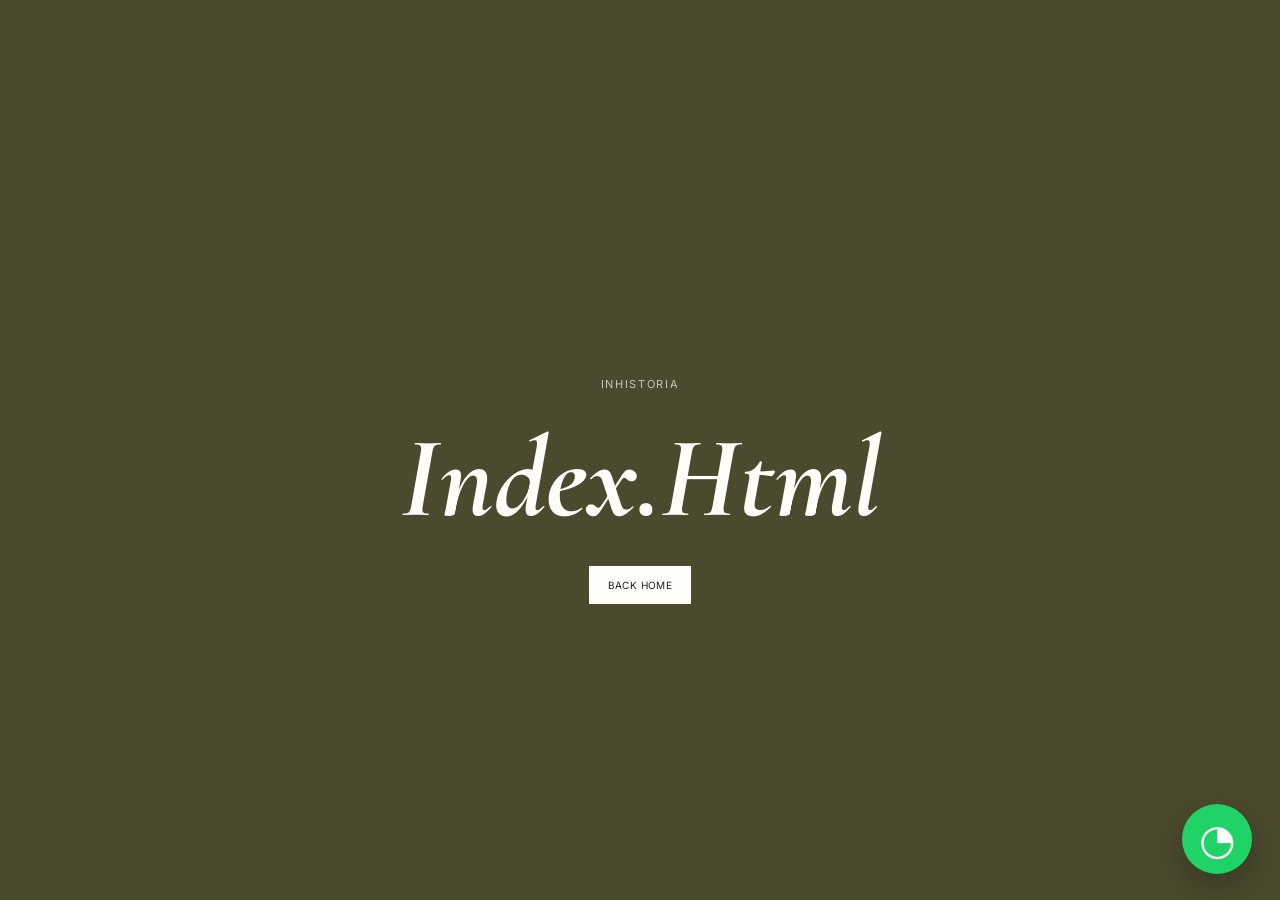
==== index.html @ ece2fdd1 "Add files via upload" ====
<!doctype html>
<html lang="en">
<head>
<meta charset="utf-8"><meta name="viewport" content="width=device-width,initial-scale=1">
<meta name="theme-color" content="#4b4a2e"><title>InHistoria — Home</title>
<link rel="preconnect" href="https://fonts.googleapis.com"><link rel="preconnect" href="https://fonts.gstatic.com" crossorigin>
<link href="https://fonts.googleapis.com/css2?family=Cormorant+Garamond:ital,wght@0,400;0,500;1,500;1,600&family=Inter:wght@400;500;600&display=swap" rel="stylesheet">
<link rel="stylesheet" href="style.css">
</head>
<body>
<header class="site-nav" id="siteNav">
  <button class="brand-button" data-route="/" aria-label="Back to home"><img src="assets/logo.png" alt="InHistoria"></button>
  <nav aria-label="Primary navigation">
    <button data-route="/">Home</button><button data-route="/through-our-lens">Through Our Lens</button><button data-route="/portfolio">Portfolio</button><button data-route="/package">Package</button><button data-route="/contact">Contact</button><button data-route="/booking">Booking</button>
  </nav>
</header>
<div class="nav-trigger" id="navTrigger"></div>
<main id="app"></main>
<a class="floating-wa" id="floatingWa" href="https://wa.me/6289500000000" target="_blank" rel="noreferrer" aria-label="Chat on WhatsApp"><span>◔</span></a>
<script src="app.js"></script>
</body></html>
---- style.css ----
:root{--olive:#4b4a2e;--cream:#f3f0e6;--white:#fffdf7}*{box-sizing:border-box}html{scroll-behavior:smooth}body{margin:0;background:var(--olive);color:var(--white);font-family:Inter,Arial,sans-serif}button,a{font:inherit;-webkit-tap-highlight-color:transparent}.site-nav{position:fixed;z-index:50;top:0;left:0;width:100%;min-height:72px;padding:12px 5.5vw;display:flex;align-items:center;justify-content:space-between;background:rgba(75,74,46,.64);backdrop-filter:blur(14px);border-bottom:1px solid rgba(255,255,255,.14);border-radius:0 0 18px 18px;transform:translateY(-110%);opacity:0;transition:transform .48s cubic-bezier(.2,.8,.2,1),opacity .35s ease}.site-nav.is-visible{transform:translateY(0);opacity:1}.nav-trigger{position:fixed;z-index:49;top:0;left:0;width:100%;height:30px}.brand-button,.footer-brand{background:none;border:0;cursor:pointer;padding:0}.brand-button img{width:128px;display:block;mix-blend-mode:screen}.site-nav nav{display:flex;gap:clamp(16px,2.2vw,34px);align-items:center}.site-nav nav button,.footer-navigation button{border:0;background:none;padding:8px 0;cursor:pointer;font-size:13px;color:rgba(255,255,255,.9);position:relative}.site-nav nav button:after{content:'';position:absolute;left:0;right:0;bottom:1px;height:1px;background:#fff;transform:scaleX(0);transform-origin:right;transition:transform .3s ease}.site-nav nav button:hover:after,.site-nav nav button.active:after{transform:scaleX(1);transform-origin:left}.hero{position:relative;height:100vh;min-height:680px;max-height:900px;overflow:hidden;background:#333}.hero-grid{position:absolute;inset:0;display:grid;grid-template-columns:repeat(3,1fr)}.hero-panel{position:relative;overflow:hidden}.hero-panel img{width:100%;height:100%;object-fit:cover;display:block;animation:heroCrossfade 1.25s ease both}.hero-panel:nth-child(1) img{object-position:center}.hero-panel:nth-child(2) img{object-position:center}.hero-panel:nth-child(3) img{object-position:center}@keyframes heroCrossfade{from{opacity:0;transform:scale(1.025)}to{opacity:1;transform:scale(1)}}.hero-overlay{position:absolute;inset:0;background:linear-gradient(90deg,rgba(0,0,0,.15),rgba(0,0,0,.28),rgba(0,0,0,.12)),linear-gradient(0deg,rgba(0,0,0,.26),transparent 45%)}.hero-copy{position:absolute;inset:0;display:flex;align-items:center;justify-content:center;flex-direction:column;text-align:center;padding:100px 20px 40px}.eyebrow{font-size:10px;letter-spacing:.08em;font-weight:600;margin-bottom:12px}.hero-copy h1{font-family:'Cormorant Garamond',Georgia,serif;font-style:italic;font-weight:500;font-size:clamp(56px,6.1vw,90px);line-height:.9;margin:0 0 18px}.hero-copy p{margin:0;font-size:clamp(13px,1.3vw,18px);line-height:1.45;color:rgba(255,255,255,.92)}.hero-actions{display:flex;gap:18px;margin-top:28px}.button{cursor:pointer;border:1px solid rgba(255,255,255,.75);padding:12px 18px;font-size:10px;letter-spacing:.04em;text-transform:uppercase;transition:transform .25s ease,background .25s ease,color .25s ease}.button:hover{transform:translateY(-3px)}.button-light{background:var(--white);color:#222}.button-outline{background:rgba(0,0,0,.15);color:#fff}.button-outline:hover{background:#fff;color:#222}.quote-strip{min-height:150px;display:grid;place-items:center;padding:45px 20px;background:var(--olive)}.quote-strip p{margin:0;font-family:'Cormorant Garamond',Georgia,serif;font-style:italic;font-size:19px}.portfolio-preview{position:relative;background:var(--olive);padding-bottom:86px}.portfolio-track{display:grid;grid-template-columns:repeat(4,1fr);width:100%;overflow:hidden}.portfolio-card{position:relative;aspect-ratio:.75;overflow:hidden;min-width:0}.portfolio-card img{width:100%;height:100%;object-fit:cover;display:block;transition:transform .75s cubic-bezier(.2,.7,.2,1)}.portfolio-card:hover img{transform:scale(1.045)}.card-gradient{position:absolute;inset:25% 0 0;background:linear-gradient(0deg,rgba(0,0,0,.78),transparent);opacity:0;transition:opacity .35s ease}.card-copy{position:absolute;left:34px;bottom:28px;display:flex;flex-direction:column;gap:3px;opacity:0;transform:translateY(12px);transition:opacity .35s ease,transform .35s ease;font-size:12px}.card-copy strong{font-weight:500}.card-copy span{font-size:11px}.portfolio-card:hover .card-gradient,.portfolio-card:hover .card-copy{opacity:1}.portfolio-card:hover .card-copy{transform:translateY(0)}.slider-arrow{position:absolute;top:42%;z-index:3;width:44px;height:44px;border:0;background:rgba(0,0,0,.08);cursor:pointer;display:grid;place-items:center;color:white;font-size:26px;transition:background .25s ease,transform .25s ease}.slider-arrow:hover{background:rgba(0,0,0,.32);transform:scale(1.08)}.slider-arrow.left{left:18px}.slider-arrow.right{right:18px}.all-work{position:absolute;left:5.6%;bottom:25px;border:0;background:none;cursor:pointer;display:inline-flex;gap:12px;align-items:center;color:#fff;font-size:12px;text-transform:uppercase;letter-spacing:.05em}.closing-image{height:min(72vw,770px);min-height:520px;position:relative;overflow:hidden;background:#222}.crossfade-image{width:100%;height:100%;object-fit:cover;display:block;animation:crossfade .9s ease both}@keyframes crossfade{from{opacity:0}to{opacity:1}}.site-footer{background:var(--olive)}.footer-main{min-height:255px;padding:70px 5.7% 45px;display:grid;grid-template-columns:1.3fr 1fr .8fr;gap:40px;align-items:center}.footer-brand img{width:180px;display:block;mix-blend-mode:screen}.socials{display:flex;justify-content:center;gap:10px}.socials a{width:30px;height:30px;display:grid;place-items:center;color:#fff;text-decoration:none;font-size:19px;transition:transform .25s ease,opacity .25s ease}.socials a:hover{transform:translateY(-3px);opacity:.72}.footer-navigation h3{margin:0 0 12px;font-size:13px}.footer-navigation>div{display:flex;flex-direction:column;align-items:flex-start;gap:3px}.footer-navigation button{padding:0;font-size:12px}.copyright{background:var(--cream);color:#6c6656;padding:10px 5.7%;font-size:10px;border-radius:16px 16px 0 0}.floating-wa{position:fixed;z-index:60;right:28px;bottom:26px;width:70px;height:70px;border-radius:50%;background:#20d366;display:grid;place-items:center;color:white;text-decoration:none;font-size:42px;line-height:1;box-shadow:0 12px 35px rgba(0,0,0,.25);transition:opacity .35s ease,transform .3s ease}.floating-wa:hover{transform:scale(1.08)}.floating-wa.is-scrolling{opacity:.55}.placeholder{min-height:100vh;padding:160px 7vw 80px;display:grid;place-items:center;align-content:center;gap:18px;text-align:center;background:var(--olive)}.placeholder p{margin:0;opacity:.7;text-transform:uppercase;letter-spacing:.15em;font-size:11px}.placeholder h1{margin:0;font-family:'Cormorant Garamond',serif;font-style:italic;text-transform:capitalize;font-size:clamp(60px,9vw,120px)}@media(max-width:800px){.site-nav{padding:12px 18px;min-height:auto;flex-direction:column;gap:10px;align-items:stretch}.brand-button{align-self:center}.site-nav nav{justify-content:center;gap:12px;flex-wrap:wrap}.site-nav nav button{font-size:10px}.hero{height:78vh;min-height:650px}.hero-grid{grid-template-columns:repeat(3,100%);width:300%}.hero-copy{padding-top:130px}.hero-copy h1{font-size:58px}.hero-copy p br{display:none}.quote-strip{min-height:120px}.portfolio-track{grid-template-columns:repeat(4,76vw);overflow:visible}.portfolio-preview{overflow:hidden}.portfolio-card{aspect-ratio:.72}.slider-arrow{top:40%}.all-work{left:22px}.closing-image{height:72vh;min-height:480px}.footer-main{grid-template-columns:1fr;justify-items:center;text-align:center;padding-top:50px}.footer-navigation>div{align-items:center}.floating-wa{width:60px;height:60px;right:18px;bottom:18px;font-size:35px}}@media(prefers-reduced-motion:reduce){*,*:before,*:after{scroll-behavior:auto!important;animation-duration:.01ms!important;transition-duration:.01ms!important}}
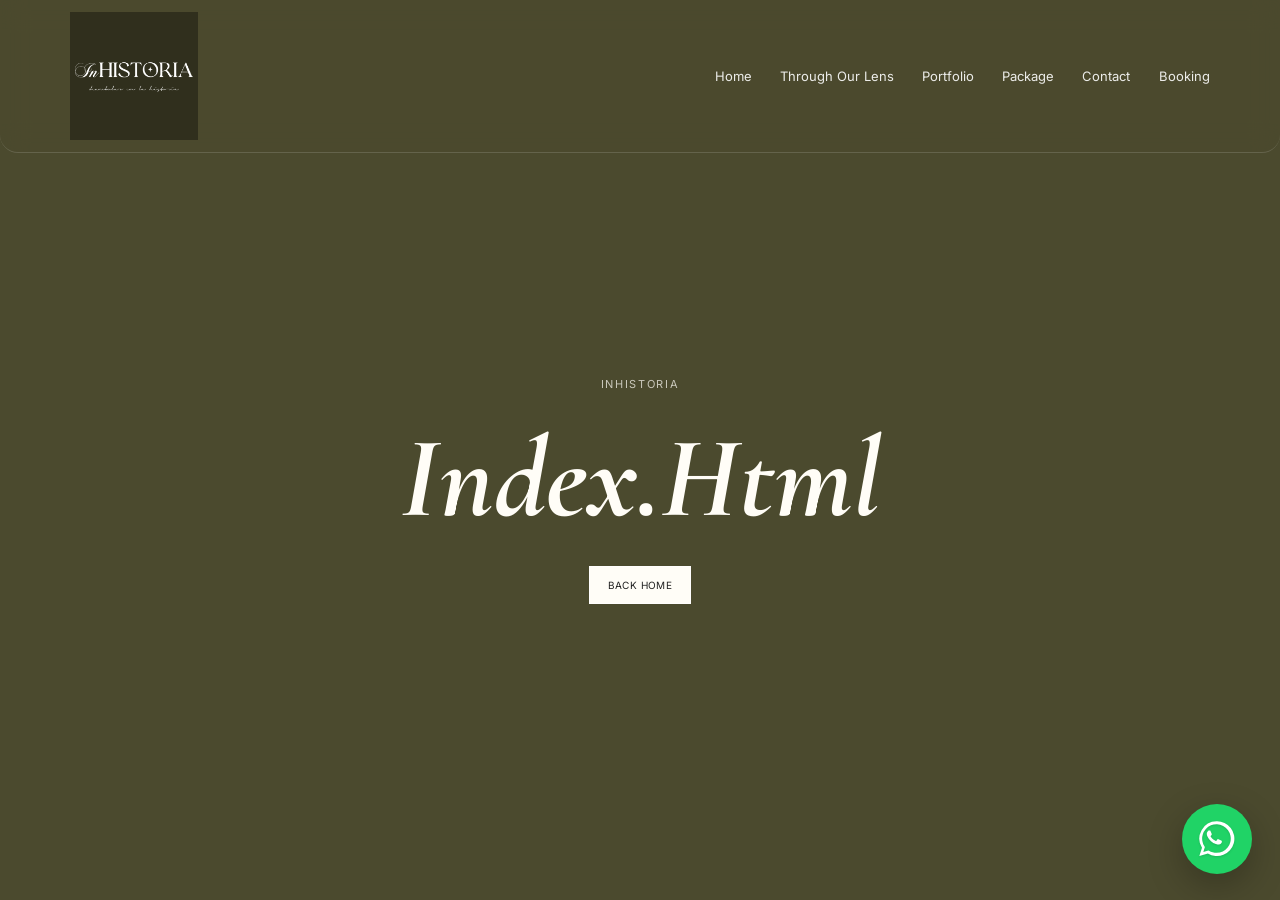
==== commit 79cf2e06: "Add files via upload" ====
--- a/index.html
+++ b/index.html
@@ -16,6 +16,6 @@
 </header>
 <div class="nav-trigger" id="navTrigger"></div>
 <main id="app"></main>
-<a class="floating-wa" id="floatingWa" href="https://wa.me/6289500000000" target="_blank" rel="noreferrer" aria-label="Chat on WhatsApp"><span>◔</span></a>
+<a class="floating-wa" id="floatingWa" href="https://wa.me/6289500000000" target="_blank" rel="noreferrer" aria-label="Chat on WhatsApp"><svg viewBox="0 0 32 32" aria-hidden="true"><path fill="currentColor" d="M19.11 17.23c-.27-.14-1.6-.79-1.85-.88-.25-.09-.43-.14-.61.14-.18.27-.7.88-.86 1.06-.16.18-.32.2-.59.07-.27-.14-1.13-.42-2.15-1.33-.79-.7-1.33-1.57-1.49-1.84-.16-.27-.02-.42.12-.56.12-.12.27-.32.41-.48.14-.16.18-.27.27-.45.09-.18.05-.34-.02-.48-.07-.14-.61-1.47-.84-2.01-.22-.53-.45-.46-.61-.47h-.52c-.18 0-.48.07-.73.34-.25.27-.95.93-.95 2.26s.98 2.62 1.11 2.8c.14.18 1.93 2.95 4.68 4.14.65.28 1.16.45 1.56.58.66.21 1.27.18 1.75.11.53-.08 1.6-.65 1.83-1.28.23-.63.23-1.17.16-1.28-.07-.11-.25-.18-.52-.32Z"/><path fill="currentColor" d="M16 3.2A12.77 12.77 0 0 0 5.16 22.7L3.2 28.8l6.3-1.92A12.8 12.8 0 1 0 16 3.2Zm0 23.25c-2.01 0-3.98-.54-5.7-1.56l-.41-.24-3.74 1.14 1.15-3.64-.27-.42A10.55 10.55 0 1 1 16 26.45Z"/></svg></a>
 <script src="app.js"></script>
 </body></html>
--- a/style.css
+++ b/style.css
@@ -1 +1,5 @@
 :root{--olive:#4b4a2e;--cream:#f3f0e6;--white:#fffdf7}*{box-sizing:border-box}html{scroll-behavior:smooth}body{margin:0;background:var(--olive);color:var(--white);font-family:Inter,Arial,sans-serif}button,a{font:inherit;-webkit-tap-highlight-color:transparent}.site-nav{position:fixed;z-index:50;top:0;left:0;width:100%;min-height:72px;padding:12px 5.5vw;display:flex;align-items:center;justify-content:space-between;background:rgba(75,74,46,.64);backdrop-filter:blur(14px);border-bottom:1px solid rgba(255,255,255,.14);border-radius:0 0 18px 18px;transform:translateY(-110%);opacity:0;transition:transform .48s cubic-bezier(.2,.8,.2,1),opacity .35s ease}.site-nav.is-visible{transform:translateY(0);opacity:1}.nav-trigger{position:fixed;z-index:49;top:0;left:0;width:100%;height:30px}.brand-button,.footer-brand{background:none;border:0;cursor:pointer;padding:0}.brand-button img{width:128px;display:block;mix-blend-mode:screen}.site-nav nav{display:flex;gap:clamp(16px,2.2vw,34px);align-items:center}.site-nav nav button,.footer-navigation button{border:0;background:none;padding:8px 0;cursor:pointer;font-size:13px;color:rgba(255,255,255,.9);position:relative}.site-nav nav button:after{content:'';position:absolute;left:0;right:0;bottom:1px;height:1px;background:#fff;transform:scaleX(0);transform-origin:right;transition:transform .3s ease}.site-nav nav button:hover:after,.site-nav nav button.active:after{transform:scaleX(1);transform-origin:left}.hero{position:relative;height:100vh;min-height:680px;max-height:900px;overflow:hidden;background:#333}.hero-grid{position:absolute;inset:0;display:grid;grid-template-columns:repeat(3,1fr)}.hero-panel{position:relative;overflow:hidden}.hero-panel img{width:100%;height:100%;object-fit:cover;display:block;animation:heroCrossfade 1.25s ease both}.hero-panel:nth-child(1) img{object-position:center}.hero-panel:nth-child(2) img{object-position:center}.hero-panel:nth-child(3) img{object-position:center}@keyframes heroCrossfade{from{opacity:0;transform:scale(1.025)}to{opacity:1;transform:scale(1)}}.hero-overlay{position:absolute;inset:0;background:linear-gradient(90deg,rgba(0,0,0,.15),rgba(0,0,0,.28),rgba(0,0,0,.12)),linear-gradient(0deg,rgba(0,0,0,.26),transparent 45%)}.hero-copy{position:absolute;inset:0;display:flex;align-items:center;justify-content:center;flex-direction:column;text-align:center;padding:100px 20px 40px}.eyebrow{font-size:10px;letter-spacing:.08em;font-weight:600;margin-bottom:12px}.hero-copy h1{font-family:'Cormorant Garamond',Georgia,serif;font-style:italic;font-weight:500;font-size:clamp(56px,6.1vw,90px);line-height:.9;margin:0 0 18px}.hero-copy p{margin:0;font-size:clamp(13px,1.3vw,18px);line-height:1.45;color:rgba(255,255,255,.92)}.hero-actions{display:flex;gap:18px;margin-top:28px}.button{cursor:pointer;border:1px solid rgba(255,255,255,.75);padding:12px 18px;font-size:10px;letter-spacing:.04em;text-transform:uppercase;transition:transform .25s ease,background .25s ease,color .25s ease}.button:hover{transform:translateY(-3px)}.button-light{background:var(--white);color:#222}.button-outline{background:rgba(0,0,0,.15);color:#fff}.button-outline:hover{background:#fff;color:#222}.quote-strip{min-height:150px;display:grid;place-items:center;padding:45px 20px;background:var(--olive)}.quote-strip p{margin:0;font-family:'Cormorant Garamond',Georgia,serif;font-style:italic;font-size:19px}.portfolio-preview{position:relative;background:var(--olive);padding-bottom:86px}.portfolio-track{display:grid;grid-template-columns:repeat(4,1fr);width:100%;overflow:hidden}.portfolio-card{position:relative;aspect-ratio:.75;overflow:hidden;min-width:0}.portfolio-card img{width:100%;height:100%;object-fit:cover;display:block;transition:transform .75s cubic-bezier(.2,.7,.2,1)}.portfolio-card:hover img{transform:scale(1.045)}.card-gradient{position:absolute;inset:25% 0 0;background:linear-gradient(0deg,rgba(0,0,0,.78),transparent);opacity:0;transition:opacity .35s ease}.card-copy{position:absolute;left:34px;bottom:28px;display:flex;flex-direction:column;gap:3px;opacity:0;transform:translateY(12px);transition:opacity .35s ease,transform .35s ease;font-size:12px}.card-copy strong{font-weight:500}.card-copy span{font-size:11px}.portfolio-card:hover .card-gradient,.portfolio-card:hover .card-copy{opacity:1}.portfolio-card:hover .card-copy{transform:translateY(0)}.slider-arrow{position:absolute;top:42%;z-index:3;width:44px;height:44px;border:0;background:rgba(0,0,0,.08);cursor:pointer;display:grid;place-items:center;color:white;font-size:26px;transition:background .25s ease,transform .25s ease}.slider-arrow:hover{background:rgba(0,0,0,.32);transform:scale(1.08)}.slider-arrow.left{left:18px}.slider-arrow.right{right:18px}.all-work{position:absolute;left:5.6%;bottom:25px;border:0;background:none;cursor:pointer;display:inline-flex;gap:12px;align-items:center;color:#fff;font-size:12px;text-transform:uppercase;letter-spacing:.05em}.closing-image{height:min(72vw,770px);min-height:520px;position:relative;overflow:hidden;background:#222}.crossfade-image{width:100%;height:100%;object-fit:cover;display:block;animation:crossfade .9s ease both}@keyframes crossfade{from{opacity:0}to{opacity:1}}.site-footer{background:var(--olive)}.footer-main{min-height:255px;padding:70px 5.7% 45px;display:grid;grid-template-columns:1.3fr 1fr .8fr;gap:40px;align-items:center}.footer-brand img{width:180px;display:block;mix-blend-mode:screen}.socials{display:flex;justify-content:center;gap:10px}.socials a{width:30px;height:30px;display:grid;place-items:center;color:#fff;text-decoration:none;font-size:19px;transition:transform .25s ease,opacity .25s ease}.socials a:hover{transform:translateY(-3px);opacity:.72}.footer-navigation h3{margin:0 0 12px;font-size:13px}.footer-navigation>div{display:flex;flex-direction:column;align-items:flex-start;gap:3px}.footer-navigation button{padding:0;font-size:12px}.copyright{background:var(--cream);color:#6c6656;padding:10px 5.7%;font-size:10px;border-radius:16px 16px 0 0}.floating-wa{position:fixed;z-index:60;right:28px;bottom:26px;width:70px;height:70px;border-radius:50%;background:#20d366;display:grid;place-items:center;color:white;text-decoration:none;font-size:42px;line-height:1;box-shadow:0 12px 35px rgba(0,0,0,.25);transition:opacity .35s ease,transform .3s ease}.floating-wa:hover{transform:scale(1.08)}.floating-wa.is-scrolling{opacity:.55}.placeholder{min-height:100vh;padding:160px 7vw 80px;display:grid;place-items:center;align-content:center;gap:18px;text-align:center;background:var(--olive)}.placeholder p{margin:0;opacity:.7;text-transform:uppercase;letter-spacing:.15em;font-size:11px}.placeholder h1{margin:0;font-family:'Cormorant Garamond',serif;font-style:italic;text-transform:capitalize;font-size:clamp(60px,9vw,120px)}@media(max-width:800px){.site-nav{padding:12px 18px;min-height:auto;flex-direction:column;gap:10px;align-items:stretch}.brand-button{align-self:center}.site-nav nav{justify-content:center;gap:12px;flex-wrap:wrap}.site-nav nav button{font-size:10px}.hero{height:78vh;min-height:650px}.hero-grid{grid-template-columns:repeat(3,100%);width:300%}.hero-copy{padding-top:130px}.hero-copy h1{font-size:58px}.hero-copy p br{display:none}.quote-strip{min-height:120px}.portfolio-track{grid-template-columns:repeat(4,76vw);overflow:visible}.portfolio-preview{overflow:hidden}.portfolio-card{aspect-ratio:.72}.slider-arrow{top:40%}.all-work{left:22px}.closing-image{height:72vh;min-height:480px}.footer-main{grid-template-columns:1fr;justify-items:center;text-align:center;padding-top:50px}.footer-navigation>div{align-items:center}.floating-wa{width:60px;height:60px;right:18px;bottom:18px;font-size:35px}}@media(prefers-reduced-motion:reduce){*,*:before,*:after{scroll-behavior:auto!important;animation-duration:.01ms!important;transition-duration:.01ms!important}}
+/* Through Our Lens */
+.lens-page{background:var(--olive);min-height:100vh}.lens-hero{position:relative;height:min(72vh,760px);min-height:610px;overflow:hidden}.lens-hero-bg{position:absolute;inset:0;background:url('assets/through/hero.jpg') center 30%/cover no-repeat;transform:scale(1.002)}.lens-hero-overlay{position:absolute;inset:0;background:linear-gradient(90deg,rgba(0,0,0,.08) 0%,rgba(0,0,0,.10) 38%,rgba(0,0,0,.58) 100%),linear-gradient(0deg,rgba(0,0,0,.30),transparent 55%)}.lens-copy{position:absolute;right:8.5%;top:50%;transform:translateY(-34%);width:min(430px,38vw);color:#fff}.lens-copy h1{font-family:'Cormorant Garamond',Georgia,serif;font-style:italic;font-weight:500;font-size:clamp(50px,5.2vw,82px);line-height:.92;margin:0 0 28px;opacity:0;animation:lensTextIn .9s cubic-bezier(.2,.8,.2,1) .15s forwards}.lens-copy p{font-size:clamp(13px,1.25vw,17px);line-height:1.5;margin:0;color:rgba(255,255,255,.92);opacity:0;animation:lensTextIn .9s cubic-bezier(.2,.8,.2,1) .35s forwards}.lens-work{position:relative;background:var(--olive);padding:70px 7.3% 100px}.lens-work-grid{display:grid;grid-template-columns:repeat(3,minmax(0,1fr));gap:10px 18px;max-width:900px;margin-left:auto}.lens-card{position:relative;aspect-ratio:.73;overflow:hidden;cursor:pointer;background:#383725}.lens-card img{width:100%;height:100%;display:block;object-fit:cover;transition:transform .7s cubic-bezier(.2,.7,.2,1)}.lens-card-overlay{position:absolute;inset:30% 0 0;background:linear-gradient(0deg,rgba(0,0,0,.82),transparent);opacity:0;transition:opacity .35s ease}.lens-card-copy{position:absolute;left:22px;right:18px;bottom:20px;display:flex;flex-direction:column;gap:4px;color:#fff;opacity:0;transform:translateY(12px);transition:opacity .35s ease,transform .35s ease}.lens-card-copy strong{font-size:11px;font-weight:500;letter-spacing:.02em}.lens-card-copy span{font-size:10px;opacity:.82}.lens-card:hover img{transform:scale(1.05)}.lens-card:hover .lens-card-overlay{opacity:1}.lens-card:hover .lens-card-copy{opacity:1;transform:translateY(0)}.lens-all-work{position:absolute;left:7.3%;bottom:34px;border:0;background:none;color:#fff;cursor:pointer;text-transform:uppercase;font-size:11px;letter-spacing:.05em;display:flex;align-items:center;gap:12px}.lens-all-work span{font-size:18px;line-height:1}.floating-wa svg,.socials svg{width:62%;height:62%;display:block}.floating-wa svg{filter:drop-shadow(0 1px 1px rgba(0,0,0,.12))}@keyframes lensTextIn{from{opacity:0;transform:translateX(90px)}to{opacity:1;transform:translateX(0)}}
+@media(max-width:800px){.lens-hero{height:72vh;min-height:620px}.lens-hero-bg{background-position:30% center}.lens-hero-overlay{background:linear-gradient(90deg,rgba(0,0,0,.20),rgba(0,0,0,.46)),linear-gradient(0deg,rgba(0,0,0,.40),transparent 65%)}.lens-copy{right:8%;left:8%;top:auto;bottom:72px;transform:none;width:auto}.lens-copy h1{font-size:56px;margin-bottom:18px}.lens-copy p{font-size:13px;max-width:520px}.lens-work{padding:46px 18px 88px}.lens-work-grid{grid-template-columns:repeat(2,minmax(0,1fr));gap:8px;max-width:none}.lens-card{aspect-ratio:.72}.lens-card-copy{left:13px;bottom:13px}.lens-all-work{left:18px;bottom:32px}}
+@media(prefers-reduced-motion:reduce){.lens-copy h1,.lens-copy p{animation:none;opacity:1}.lens-card img{transition:none}}
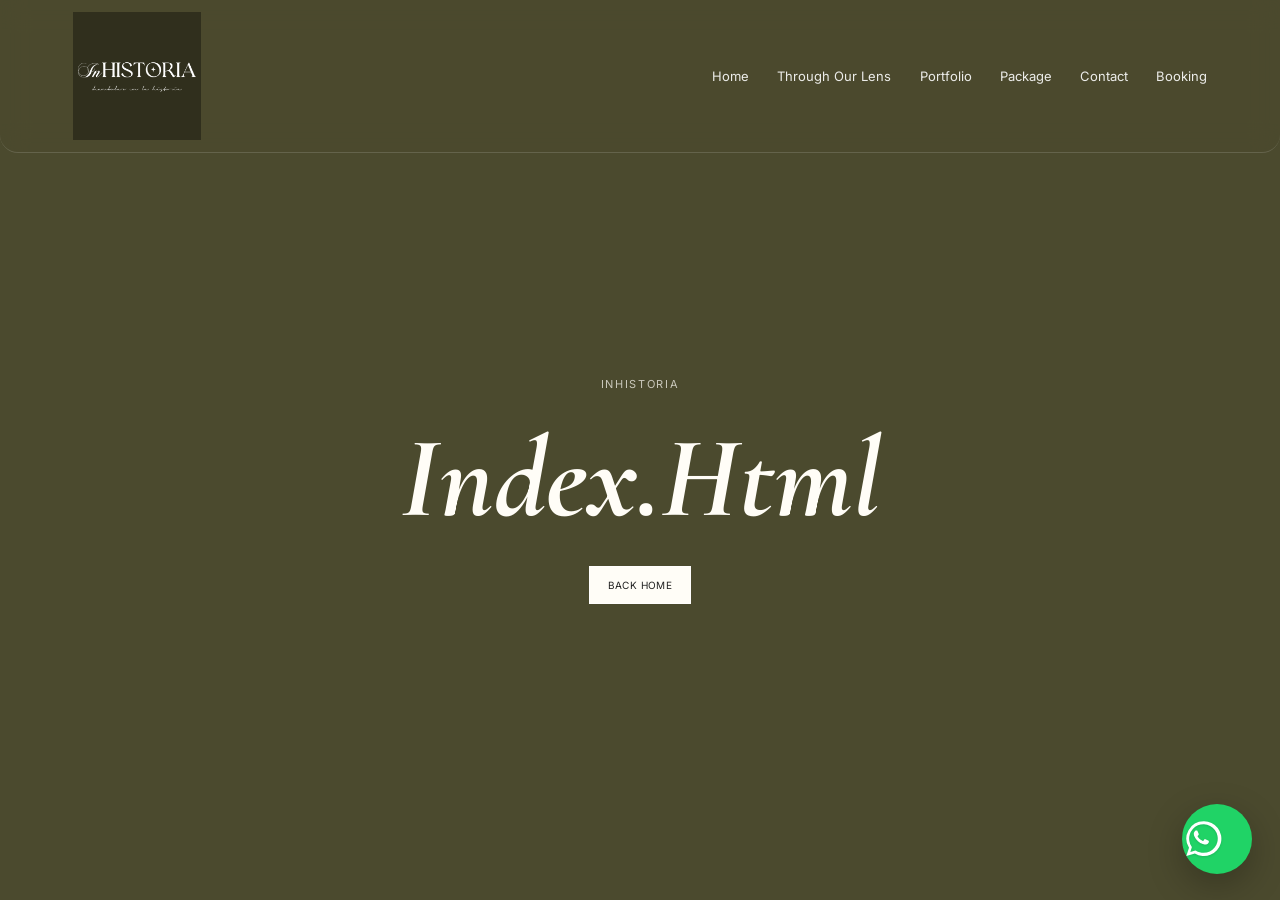
==== commit 3153c60e: "Add files via upload" ====
--- a/index.html
+++ b/index.html
@@ -1,21 +1,54 @@
 <!doctype html>
 <html lang="en">
 <head>
-<meta charset="utf-8"><meta name="viewport" content="width=device-width,initial-scale=1">
-<meta name="theme-color" content="#4b4a2e"><title>InHistoria — Home</title>
-<link rel="preconnect" href="https://fonts.googleapis.com"><link rel="preconnect" href="https://fonts.gstatic.com" crossorigin>
-<link href="https://fonts.googleapis.com/css2?family=Cormorant+Garamond:ital,wght@0,400;0,500;1,500;1,600&family=Inter:wght@400;500;600&display=swap" rel="stylesheet">
-<link rel="stylesheet" href="style.css">
+    <meta charset="utf-8">
+    <meta name="viewport" content="width=device-width, initial-scale=1">
+    <meta name="theme-color" content="#4b4a2e">
+    <meta name="description" content="InHistoria — graduation photography and visual stories.">
+    <title>InHistoria</title>
+
+    <!-- Google Fonts -->
+    <link rel="preconnect" href="https://fonts.googleapis.com">
+    <link rel="preconnect" href="https://fonts.gstatic.com" crossorigin>
+    <link href="https://fonts.googleapis.com/css2?family=Cormorant+Garamond:ital,wght@0,400;0,500;1,500;1,600&family=Inter:wght@400;500;600&display=swap" rel="stylesheet">
+
+    <!-- Main stylesheet -->
+    <link rel="stylesheet" href="style.css">
 </head>
 <body>
-<header class="site-nav" id="siteNav">
-  <button class="brand-button" data-route="/" aria-label="Back to home"><img src="assets/logo.png" alt="InHistoria"></button>
-  <nav aria-label="Primary navigation">
-    <button data-route="/">Home</button><button data-route="/through-our-lens">Through Our Lens</button><button data-route="/portfolio">Portfolio</button><button data-route="/package">Package</button><button data-route="/contact">Contact</button><button data-route="/booking">Booking</button>
-  </nav>
-</header>
-<div class="nav-trigger" id="navTrigger"></div>
-<main id="app"></main>
-<a class="floating-wa" id="floatingWa" href="https://wa.me/6289500000000" target="_blank" rel="noreferrer" aria-label="Chat on WhatsApp"><svg viewBox="0 0 32 32" aria-hidden="true"><path fill="currentColor" d="M19.11 17.23c-.27-.14-1.6-.79-1.85-.88-.25-.09-.43-.14-.61.14-.18.27-.7.88-.86 1.06-.16.18-.32.2-.59.07-.27-.14-1.13-.42-2.15-1.33-.79-.7-1.33-1.57-1.49-1.84-.16-.27-.02-.42.12-.56.12-.12.27-.32.41-.48.14-.16.18-.27.27-.45.09-.18.05-.34-.02-.48-.07-.14-.61-1.47-.84-2.01-.22-.53-.45-.46-.61-.47h-.52c-.18 0-.48.07-.73.34-.25.27-.95.93-.95 2.26s.98 2.62 1.11 2.8c.14.18 1.93 2.95 4.68 4.14.65.28 1.16.45 1.56.58.66.21 1.27.18 1.75.11.53-.08 1.6-.65 1.83-1.28.23-.63.23-1.17.16-1.28-.07-.11-.25-.18-.52-.32Z"/><path fill="currentColor" d="M16 3.2A12.77 12.77 0 0 0 5.16 22.7L3.2 28.8l6.3-1.92A12.8 12.8 0 1 0 16 3.2Zm0 23.25c-2.01 0-3.98-.54-5.7-1.56l-.41-.24-3.74 1.14 1.15-3.64-.27-.42A10.55 10.55 0 1 1 16 26.45Z"/></svg></a>
-<script src="app.js"></script>
-</body></html>
+
+    <!-- ============================================================
+         SITE NAVIGATION
+         The navigation is rendered by app.js so it stays identical
+         on Home and Through Our Lens.
+         ============================================================ -->
+    <div id="site-header"></div>
+
+    <!-- Invisible area at the very top used to trigger the navbar. -->
+    <div class="nav-trigger" id="navTrigger" aria-hidden="true"></div>
+
+    <!-- ============================================================
+         PAGE CONTENT
+         JavaScript renders the current page inside this element.
+         ============================================================ -->
+    <main id="app"></main>
+
+    <!-- ============================================================
+         FLOATING WHATSAPP
+         Change the URL in CONFIG inside app.js.
+         ============================================================ -->
+    <a
+        class="floating-wa"
+        id="floatingWa"
+        href="https://wa.me/6289500000000"
+        target="_blank"
+        rel="noreferrer"
+        aria-label="Chat on WhatsApp"
+    >
+        <span id="floatingWaIcon" aria-hidden="true"></span>
+    </a>
+
+    <!-- Main JavaScript -->
+    <script src="app.js"></script>
+</body>
+</html>
--- a/style.css
+++ b/style.css
@@ -1,5 +1,1109 @@
-:root{--olive:#4b4a2e;--cream:#f3f0e6;--white:#fffdf7}*{box-sizing:border-box}html{scroll-behavior:smooth}body{margin:0;background:var(--olive);color:var(--white);font-family:Inter,Arial,sans-serif}button,a{font:inherit;-webkit-tap-highlight-color:transparent}.site-nav{position:fixed;z-index:50;top:0;left:0;width:100%;min-height:72px;padding:12px 5.5vw;display:flex;align-items:center;justify-content:space-between;background:rgba(75,74,46,.64);backdrop-filter:blur(14px);border-bottom:1px solid rgba(255,255,255,.14);border-radius:0 0 18px 18px;transform:translateY(-110%);opacity:0;transition:transform .48s cubic-bezier(.2,.8,.2,1),opacity .35s ease}.site-nav.is-visible{transform:translateY(0);opacity:1}.nav-trigger{position:fixed;z-index:49;top:0;left:0;width:100%;height:30px}.brand-button,.footer-brand{background:none;border:0;cursor:pointer;padding:0}.brand-button img{width:128px;display:block;mix-blend-mode:screen}.site-nav nav{display:flex;gap:clamp(16px,2.2vw,34px);align-items:center}.site-nav nav button,.footer-navigation button{border:0;background:none;padding:8px 0;cursor:pointer;font-size:13px;color:rgba(255,255,255,.9);position:relative}.site-nav nav button:after{content:'';position:absolute;left:0;right:0;bottom:1px;height:1px;background:#fff;transform:scaleX(0);transform-origin:right;transition:transform .3s ease}.site-nav nav button:hover:after,.site-nav nav button.active:after{transform:scaleX(1);transform-origin:left}.hero{position:relative;height:100vh;min-height:680px;max-height:900px;overflow:hidden;background:#333}.hero-grid{position:absolute;inset:0;display:grid;grid-template-columns:repeat(3,1fr)}.hero-panel{position:relative;overflow:hidden}.hero-panel img{width:100%;height:100%;object-fit:cover;display:block;animation:heroCrossfade 1.25s ease both}.hero-panel:nth-child(1) img{object-position:center}.hero-panel:nth-child(2) img{object-position:center}.hero-panel:nth-child(3) img{object-position:center}@keyframes heroCrossfade{from{opacity:0;transform:scale(1.025)}to{opacity:1;transform:scale(1)}}.hero-overlay{position:absolute;inset:0;background:linear-gradient(90deg,rgba(0,0,0,.15),rgba(0,0,0,.28),rgba(0,0,0,.12)),linear-gradient(0deg,rgba(0,0,0,.26),transparent 45%)}.hero-copy{position:absolute;inset:0;display:flex;align-items:center;justify-content:center;flex-direction:column;text-align:center;padding:100px 20px 40px}.eyebrow{font-size:10px;letter-spacing:.08em;font-weight:600;margin-bottom:12px}.hero-copy h1{font-family:'Cormorant Garamond',Georgia,serif;font-style:italic;font-weight:500;font-size:clamp(56px,6.1vw,90px);line-height:.9;margin:0 0 18px}.hero-copy p{margin:0;font-size:clamp(13px,1.3vw,18px);line-height:1.45;color:rgba(255,255,255,.92)}.hero-actions{display:flex;gap:18px;margin-top:28px}.button{cursor:pointer;border:1px solid rgba(255,255,255,.75);padding:12px 18px;font-size:10px;letter-spacing:.04em;text-transform:uppercase;transition:transform .25s ease,background .25s ease,color .25s ease}.button:hover{transform:translateY(-3px)}.button-light{background:var(--white);color:#222}.button-outline{background:rgba(0,0,0,.15);color:#fff}.button-outline:hover{background:#fff;color:#222}.quote-strip{min-height:150px;display:grid;place-items:center;padding:45px 20px;background:var(--olive)}.quote-strip p{margin:0;font-family:'Cormorant Garamond',Georgia,serif;font-style:italic;font-size:19px}.portfolio-preview{position:relative;background:var(--olive);padding-bottom:86px}.portfolio-track{display:grid;grid-template-columns:repeat(4,1fr);width:100%;overflow:hidden}.portfolio-card{position:relative;aspect-ratio:.75;overflow:hidden;min-width:0}.portfolio-card img{width:100%;height:100%;object-fit:cover;display:block;transition:transform .75s cubic-bezier(.2,.7,.2,1)}.portfolio-card:hover img{transform:scale(1.045)}.card-gradient{position:absolute;inset:25% 0 0;background:linear-gradient(0deg,rgba(0,0,0,.78),transparent);opacity:0;transition:opacity .35s ease}.card-copy{position:absolute;left:34px;bottom:28px;display:flex;flex-direction:column;gap:3px;opacity:0;transform:translateY(12px);transition:opacity .35s ease,transform .35s ease;font-size:12px}.card-copy strong{font-weight:500}.card-copy span{font-size:11px}.portfolio-card:hover .card-gradient,.portfolio-card:hover .card-copy{opacity:1}.portfolio-card:hover .card-copy{transform:translateY(0)}.slider-arrow{position:absolute;top:42%;z-index:3;width:44px;height:44px;border:0;background:rgba(0,0,0,.08);cursor:pointer;display:grid;place-items:center;color:white;font-size:26px;transition:background .25s ease,transform .25s ease}.slider-arrow:hover{background:rgba(0,0,0,.32);transform:scale(1.08)}.slider-arrow.left{left:18px}.slider-arrow.right{right:18px}.all-work{position:absolute;left:5.6%;bottom:25px;border:0;background:none;cursor:pointer;display:inline-flex;gap:12px;align-items:center;color:#fff;font-size:12px;text-transform:uppercase;letter-spacing:.05em}.closing-image{height:min(72vw,770px);min-height:520px;position:relative;overflow:hidden;background:#222}.crossfade-image{width:100%;height:100%;object-fit:cover;display:block;animation:crossfade .9s ease both}@keyframes crossfade{from{opacity:0}to{opacity:1}}.site-footer{background:var(--olive)}.footer-main{min-height:255px;padding:70px 5.7% 45px;display:grid;grid-template-columns:1.3fr 1fr .8fr;gap:40px;align-items:center}.footer-brand img{width:180px;display:block;mix-blend-mode:screen}.socials{display:flex;justify-content:center;gap:10px}.socials a{width:30px;height:30px;display:grid;place-items:center;color:#fff;text-decoration:none;font-size:19px;transition:transform .25s ease,opacity .25s ease}.socials a:hover{transform:translateY(-3px);opacity:.72}.footer-navigation h3{margin:0 0 12px;font-size:13px}.footer-navigation>div{display:flex;flex-direction:column;align-items:flex-start;gap:3px}.footer-navigation button{padding:0;font-size:12px}.copyright{background:var(--cream);color:#6c6656;padding:10px 5.7%;font-size:10px;border-radius:16px 16px 0 0}.floating-wa{position:fixed;z-index:60;right:28px;bottom:26px;width:70px;height:70px;border-radius:50%;background:#20d366;display:grid;place-items:center;color:white;text-decoration:none;font-size:42px;line-height:1;box-shadow:0 12px 35px rgba(0,0,0,.25);transition:opacity .35s ease,transform .3s ease}.floating-wa:hover{transform:scale(1.08)}.floating-wa.is-scrolling{opacity:.55}.placeholder{min-height:100vh;padding:160px 7vw 80px;display:grid;place-items:center;align-content:center;gap:18px;text-align:center;background:var(--olive)}.placeholder p{margin:0;opacity:.7;text-transform:uppercase;letter-spacing:.15em;font-size:11px}.placeholder h1{margin:0;font-family:'Cormorant Garamond',serif;font-style:italic;text-transform:capitalize;font-size:clamp(60px,9vw,120px)}@media(max-width:800px){.site-nav{padding:12px 18px;min-height:auto;flex-direction:column;gap:10px;align-items:stretch}.brand-button{align-self:center}.site-nav nav{justify-content:center;gap:12px;flex-wrap:wrap}.site-nav nav button{font-size:10px}.hero{height:78vh;min-height:650px}.hero-grid{grid-template-columns:repeat(3,100%);width:300%}.hero-copy{padding-top:130px}.hero-copy h1{font-size:58px}.hero-copy p br{display:none}.quote-strip{min-height:120px}.portfolio-track{grid-template-columns:repeat(4,76vw);overflow:visible}.portfolio-preview{overflow:hidden}.portfolio-card{aspect-ratio:.72}.slider-arrow{top:40%}.all-work{left:22px}.closing-image{height:72vh;min-height:480px}.footer-main{grid-template-columns:1fr;justify-items:center;text-align:center;padding-top:50px}.footer-navigation>div{align-items:center}.floating-wa{width:60px;height:60px;right:18px;bottom:18px;font-size:35px}}@media(prefers-reduced-motion:reduce){*,*:before,*:after{scroll-behavior:auto!important;animation-duration:.01ms!important;transition-duration:.01ms!important}}
-/* Through Our Lens */
-.lens-page{background:var(--olive);min-height:100vh}.lens-hero{position:relative;height:min(72vh,760px);min-height:610px;overflow:hidden}.lens-hero-bg{position:absolute;inset:0;background:url('assets/through/hero.jpg') center 30%/cover no-repeat;transform:scale(1.002)}.lens-hero-overlay{position:absolute;inset:0;background:linear-gradient(90deg,rgba(0,0,0,.08) 0%,rgba(0,0,0,.10) 38%,rgba(0,0,0,.58) 100%),linear-gradient(0deg,rgba(0,0,0,.30),transparent 55%)}.lens-copy{position:absolute;right:8.5%;top:50%;transform:translateY(-34%);width:min(430px,38vw);color:#fff}.lens-copy h1{font-family:'Cormorant Garamond',Georgia,serif;font-style:italic;font-weight:500;font-size:clamp(50px,5.2vw,82px);line-height:.92;margin:0 0 28px;opacity:0;animation:lensTextIn .9s cubic-bezier(.2,.8,.2,1) .15s forwards}.lens-copy p{font-size:clamp(13px,1.25vw,17px);line-height:1.5;margin:0;color:rgba(255,255,255,.92);opacity:0;animation:lensTextIn .9s cubic-bezier(.2,.8,.2,1) .35s forwards}.lens-work{position:relative;background:var(--olive);padding:70px 7.3% 100px}.lens-work-grid{display:grid;grid-template-columns:repeat(3,minmax(0,1fr));gap:10px 18px;max-width:900px;margin-left:auto}.lens-card{position:relative;aspect-ratio:.73;overflow:hidden;cursor:pointer;background:#383725}.lens-card img{width:100%;height:100%;display:block;object-fit:cover;transition:transform .7s cubic-bezier(.2,.7,.2,1)}.lens-card-overlay{position:absolute;inset:30% 0 0;background:linear-gradient(0deg,rgba(0,0,0,.82),transparent);opacity:0;transition:opacity .35s ease}.lens-card-copy{position:absolute;left:22px;right:18px;bottom:20px;display:flex;flex-direction:column;gap:4px;color:#fff;opacity:0;transform:translateY(12px);transition:opacity .35s ease,transform .35s ease}.lens-card-copy strong{font-size:11px;font-weight:500;letter-spacing:.02em}.lens-card-copy span{font-size:10px;opacity:.82}.lens-card:hover img{transform:scale(1.05)}.lens-card:hover .lens-card-overlay{opacity:1}.lens-card:hover .lens-card-copy{opacity:1;transform:translateY(0)}.lens-all-work{position:absolute;left:7.3%;bottom:34px;border:0;background:none;color:#fff;cursor:pointer;text-transform:uppercase;font-size:11px;letter-spacing:.05em;display:flex;align-items:center;gap:12px}.lens-all-work span{font-size:18px;line-height:1}.floating-wa svg,.socials svg{width:62%;height:62%;display:block}.floating-wa svg{filter:drop-shadow(0 1px 1px rgba(0,0,0,.12))}@keyframes lensTextIn{from{opacity:0;transform:translateX(90px)}to{opacity:1;transform:translateX(0)}}
-@media(max-width:800px){.lens-hero{height:72vh;min-height:620px}.lens-hero-bg{background-position:30% center}.lens-hero-overlay{background:linear-gradient(90deg,rgba(0,0,0,.20),rgba(0,0,0,.46)),linear-gradient(0deg,rgba(0,0,0,.40),transparent 65%)}.lens-copy{right:8%;left:8%;top:auto;bottom:72px;transform:none;width:auto}.lens-copy h1{font-size:56px;margin-bottom:18px}.lens-copy p{font-size:13px;max-width:520px}.lens-work{padding:46px 18px 88px}.lens-work-grid{grid-template-columns:repeat(2,minmax(0,1fr));gap:8px;max-width:none}.lens-card{aspect-ratio:.72}.lens-card-copy{left:13px;bottom:13px}.lens-all-work{left:18px;bottom:32px}}
-@media(prefers-reduced-motion:reduce){.lens-copy h1,.lens-copy p{animation:none;opacity:1}.lens-card img{transition:none}}
+/* ========================================================================== 
+   INHISTORIA — MAIN STYLESHEET
+   --------------------------------------------------------------------------
+   This file is intentionally written in a verbose, editable format.
+   If you want to customize the website, start with the section you need.
+
+   01. Design variables
+   02. Global styles
+   03. Navigation
+   04. Buttons
+   05. Home — Hero
+   06. Home — Quote / Portfolio
+   07. Home — Closing image
+   08. Footer
+   09. Floating WhatsApp
+   10. Placeholder pages
+   11. Through Our Lens — Hero
+   12. Through Our Lens — Portfolio cards
+   13. Responsive — Tablet / Mobile
+   14. Reduced motion
+   ========================================================================== */
+
+/* ========================================================================== 
+   01. DESIGN VARIABLES
+   ========================================================================== */
+
+:root {
+    --olive: #4b4a2e;
+    --cream: #f3f0e6;
+    --white: #fffdf7;
+    --black: #222222;
+
+    --nav-height: 72px;
+    --page-padding: 5.7vw;
+
+    --transition-fast: 0.25s ease;
+    --transition-normal: 0.35s ease;
+    --transition-smooth: 0.48s cubic-bezier(0.2, 0.8, 0.2, 1);
+}
+
+/* ========================================================================== 
+   02. GLOBAL STYLES
+   ========================================================================== */
+
+* {
+    box-sizing: border-box;
+}
+
+html {
+    scroll-behavior: smooth;
+}
+
+body {
+    margin: 0;
+    background: var(--olive);
+    color: var(--white);
+    font-family: "Inter", Arial, sans-serif;
+}
+
+button,
+a {
+    font: inherit;
+    -webkit-tap-highlight-color: transparent;
+}
+
+button {
+    color: inherit;
+}
+
+img {
+    max-width: 100%;
+}
+
+/* ========================================================================== 
+   03. NAVIGATION
+   --------------------------------------------------------------------------
+   CUSTOMIZE HERE if you want to change:
+   - navbar height       -> --nav-height
+   - horizontal spacing -> padding
+   - logo size           -> .brand-button img
+   - menu spacing        -> .site-nav nav
+   - menu font size      -> .site-nav nav button
+   ========================================================================== */
+
+.site-nav {
+    position: fixed;
+    z-index: 50;
+    top: 0;
+    left: 0;
+
+    width: 100%;
+    min-height: var(--nav-height);
+    padding: 12px var(--page-padding);
+
+    display: flex;
+    align-items: center;
+    justify-content: space-between;
+
+    background: rgba(75, 74, 46, 0.64);
+    backdrop-filter: blur(14px);
+
+    border-bottom: 1px solid rgba(255, 255, 255, 0.14);
+    border-radius: 0 0 18px 18px;
+
+    transform: translateY(-110%);
+    opacity: 0;
+
+    transition:
+        transform var(--transition-smooth),
+        opacity var(--transition-normal);
+}
+
+.site-nav.is-visible {
+    transform: translateY(0);
+    opacity: 1;
+}
+
+.nav-trigger {
+    position: fixed;
+    z-index: 49;
+    top: 0;
+    left: 0;
+
+    width: 100%;
+    height: 30px;
+}
+
+.brand-button,
+.footer-brand {
+    padding: 0;
+    border: 0;
+    background: none;
+    cursor: pointer;
+}
+
+.brand-button img {
+    width: 128px;
+    display: block;
+    mix-blend-mode: screen;
+}
+
+.site-nav nav {
+    display: flex;
+    align-items: center;
+    gap: clamp(16px, 2.2vw, 34px);
+}
+
+.site-nav nav button,
+.footer-navigation button {
+    position: relative;
+
+    padding: 8px 0;
+    border: 0;
+    background: none;
+
+    cursor: pointer;
+    color: rgba(255, 255, 255, 0.9);
+    font-size: 13px;
+}
+
+.site-nav nav button::after {
+    content: "";
+
+    position: absolute;
+    left: 0;
+    right: 0;
+    bottom: 1px;
+
+    height: 1px;
+    background: #ffffff;
+
+    transform: scaleX(0);
+    transform-origin: right;
+
+    transition: transform 0.3s ease;
+}
+
+.site-nav nav button:hover::after,
+.site-nav nav button.active::after {
+    transform: scaleX(1);
+    transform-origin: left;
+}
+
+/* ========================================================================== 
+   04. BUTTONS
+   ========================================================================== */
+
+.button {
+    padding: 12px 18px;
+
+    border: 1px solid rgba(255, 255, 255, 0.75);
+    cursor: pointer;
+
+    font-size: 10px;
+    letter-spacing: 0.04em;
+    text-transform: uppercase;
+
+    transition:
+        transform var(--transition-fast),
+        background var(--transition-fast),
+        color var(--transition-fast);
+}
+
+.button:hover {
+    transform: translateY(-3px);
+}
+
+.button-light {
+    background: var(--white);
+    color: var(--black);
+}
+
+.button-outline {
+    background: rgba(0, 0, 0, 0.15);
+    color: #ffffff;
+}
+
+.button-outline:hover {
+    background: #ffffff;
+    color: var(--black);
+}
+
+/* ========================================================================== 
+   05. HOME — HERO
+   ========================================================================== */
+
+.hero {
+    position: relative;
+
+    height: 100vh;
+    min-height: 680px;
+    max-height: 900px;
+
+    overflow: hidden;
+    background: #333333;
+}
+
+.hero-grid {
+    position: absolute;
+    inset: 0;
+
+    display: grid;
+    grid-template-columns: repeat(3, 1fr);
+}
+
+.hero-panel {
+    position: relative;
+    overflow: hidden;
+}
+
+.hero-panel img {
+    width: 100%;
+    height: 100%;
+    object-fit: cover;
+    display: block;
+
+    animation: heroCrossfade 1.25s ease both;
+}
+
+.hero-panel:nth-child(1) img,
+.hero-panel:nth-child(2) img,
+.hero-panel:nth-child(3) img {
+    object-position: center;
+}
+
+.hero-overlay {
+    position: absolute;
+    inset: 0;
+
+    background:
+        linear-gradient(
+            90deg,
+            rgba(0, 0, 0, 0.15),
+            rgba(0, 0, 0, 0.28),
+            rgba(0, 0, 0, 0.12)
+        ),
+        linear-gradient(
+            0deg,
+            rgba(0, 0, 0, 0.26),
+            transparent 45%
+        );
+}
+
+.hero-copy {
+    position: absolute;
+    inset: 0;
+
+    display: flex;
+    align-items: center;
+    justify-content: center;
+    flex-direction: column;
+
+    padding: 100px 20px 40px;
+    text-align: center;
+}
+
+.eyebrow {
+    margin-bottom: 12px;
+
+    font-size: 10px;
+    font-weight: 600;
+    letter-spacing: 0.08em;
+}
+
+.hero-copy h1 {
+    margin: 0 0 18px;
+
+    font-family: "Cormorant Garamond", Georgia, serif;
+    font-size: clamp(56px, 6.1vw, 90px);
+    font-style: italic;
+    font-weight: 500;
+    line-height: 0.9;
+}
+
+.hero-copy p {
+    margin: 0;
+
+    color: rgba(255, 255, 255, 0.92);
+    font-size: clamp(13px, 1.3vw, 18px);
+    line-height: 1.45;
+}
+
+.hero-actions {
+    display: flex;
+    gap: 18px;
+    margin-top: 28px;
+}
+
+@keyframes heroCrossfade {
+    from {
+        opacity: 0;
+        transform: scale(1.025);
+    }
+
+    to {
+        opacity: 1;
+        transform: scale(1);
+    }
+}
+
+/* ========================================================================== 
+   06. HOME — QUOTE / PORTFOLIO
+   ========================================================================== */
+
+.quote-strip {
+    min-height: 150px;
+    padding: 45px 20px;
+
+    display: grid;
+    place-items: center;
+
+    background: var(--olive);
+}
+
+.quote-strip p {
+    margin: 0;
+
+    font-family: "Cormorant Garamond", Georgia, serif;
+    font-size: 19px;
+    font-style: italic;
+}
+
+.portfolio-preview {
+    position: relative;
+
+    padding-bottom: 86px;
+    background: var(--olive);
+}
+
+.portfolio-track {
+    width: 100%;
+    overflow: hidden;
+
+    display: grid;
+    grid-template-columns: repeat(4, 1fr);
+}
+
+.portfolio-card {
+    position: relative;
+
+    min-width: 0;
+    aspect-ratio: 0.75;
+    overflow: hidden;
+
+    cursor: pointer;
+}
+
+.portfolio-card img {
+    width: 100%;
+    height: 100%;
+    display: block;
+    object-fit: cover;
+
+    transition: transform 0.75s cubic-bezier(0.2, 0.7, 0.2, 1);
+}
+
+.portfolio-card:hover img {
+    transform: scale(1.045);
+}
+
+.card-gradient {
+    position: absolute;
+    inset: 25% 0 0;
+
+    background: linear-gradient(
+        0deg,
+        rgba(0, 0, 0, 0.78),
+        transparent
+    );
+
+    opacity: 0;
+    transition: opacity var(--transition-normal);
+}
+
+.card-copy {
+    position: absolute;
+    left: 34px;
+    bottom: 28px;
+
+    display: flex;
+    flex-direction: column;
+    gap: 3px;
+
+    font-size: 12px;
+    opacity: 0;
+
+    transform: translateY(12px);
+    transition:
+        opacity var(--transition-normal),
+        transform var(--transition-normal);
+}
+
+.card-copy strong {
+    font-weight: 500;
+}
+
+.card-copy span {
+    font-size: 11px;
+}
+
+.portfolio-card:hover .card-gradient,
+.portfolio-card:hover .card-copy {
+    opacity: 1;
+}
+
+.portfolio-card:hover .card-copy {
+    transform: translateY(0);
+}
+
+.slider-arrow {
+    position: absolute;
+    top: 42%;
+    z-index: 3;
+
+    width: 44px;
+    height: 44px;
+
+    border: 0;
+    background: rgba(0, 0, 0, 0.08);
+    color: #ffffff;
+
+    cursor: pointer;
+    display: grid;
+    place-items: center;
+
+    font-size: 26px;
+
+    transition:
+        background var(--transition-fast),
+        transform var(--transition-fast);
+}
+
+.slider-arrow:hover {
+    background: rgba(0, 0, 0, 0.32);
+    transform: scale(1.08);
+}
+
+.slider-arrow.left {
+    left: 18px;
+}
+
+.slider-arrow.right {
+    right: 18px;
+}
+
+.all-work {
+    position: absolute;
+    left: 5.6%;
+    bottom: 25px;
+
+    display: inline-flex;
+    align-items: center;
+    gap: 12px;
+
+    border: 0;
+    background: none;
+    color: #ffffff;
+
+    cursor: pointer;
+    font-size: 12px;
+    letter-spacing: 0.05em;
+    text-transform: uppercase;
+}
+
+/* ========================================================================== 
+   07. HOME — CLOSING IMAGE
+   ========================================================================== */
+
+.closing-image {
+    position: relative;
+
+    height: min(72vw, 770px);
+    min-height: 520px;
+    overflow: hidden;
+
+    background: #222222;
+}
+
+.crossfade-image {
+    width: 100%;
+    height: 100%;
+    display: block;
+    object-fit: cover;
+
+    animation: crossfade 0.9s ease both;
+}
+
+@keyframes crossfade {
+    from {
+        opacity: 0;
+    }
+
+    to {
+        opacity: 1;
+    }
+}
+
+/* ========================================================================== 
+   08. FOOTER
+   ========================================================================== */
+
+.site-footer {
+    background: var(--olive);
+}
+
+.footer-main {
+    min-height: 255px;
+    padding: 70px 5.7% 45px;
+
+    display: grid;
+    grid-template-columns: 1.3fr 1fr 0.8fr;
+    gap: 40px;
+    align-items: center;
+}
+
+.footer-brand img {
+    width: 180px;
+    display: block;
+    mix-blend-mode: screen;
+}
+
+.socials {
+    display: flex;
+    justify-content: center;
+    gap: 10px;
+}
+
+.socials a {
+    width: 30px;
+    height: 30px;
+
+    display: grid;
+    place-items: center;
+
+    color: #ffffff;
+    text-decoration: none;
+    font-size: 19px;
+
+    transition:
+        transform var(--transition-fast),
+        opacity var(--transition-fast);
+}
+
+.socials a:hover {
+    transform: translateY(-3px);
+    opacity: 0.72;
+}
+
+.footer-navigation h3 {
+    margin: 0 0 12px;
+    font-size: 13px;
+}
+
+.footer-navigation > div {
+    display: flex;
+    flex-direction: column;
+    align-items: flex-start;
+    gap: 3px;
+}
+
+.footer-navigation button {
+    padding: 0;
+    font-size: 12px;
+}
+
+.copyright {
+    padding: 10px 5.7%;
+
+    background: var(--cream);
+    color: #6c6656;
+
+    border-radius: 16px 16px 0 0;
+    font-size: 10px;
+}
+
+/* ========================================================================== 
+   09. FLOATING WHATSAPP
+   ========================================================================== */
+
+.floating-wa {
+    position: fixed;
+    z-index: 60;
+    right: 28px;
+    bottom: 26px;
+
+    width: 70px;
+    height: 70px;
+
+    display: grid;
+    place-items: center;
+
+    border-radius: 50%;
+    background: #20d366;
+    color: #ffffff;
+    text-decoration: none;
+
+    box-shadow: 0 12px 35px rgba(0, 0, 0, 0.25);
+
+    transition:
+        opacity var(--transition-normal),
+        transform var(--transition-fast);
+}
+
+.floating-wa:hover {
+    transform: scale(1.08);
+}
+
+.floating-wa.is-scrolling {
+    opacity: 0.55;
+}
+
+.floating-wa svg,
+.socials svg {
+    width: 62%;
+    height: 62%;
+    display: block;
+}
+
+.floating-wa svg {
+    filter: drop-shadow(0 1px 1px rgba(0, 0, 0, 0.12));
+}
+
+/* ========================================================================== 
+   10. PLACEHOLDER PAGES
+   ========================================================================== */
+
+.placeholder {
+    min-height: 100vh;
+    padding: 160px 7vw 80px;
+
+    display: grid;
+    place-items: center;
+    align-content: center;
+    gap: 18px;
+
+    background: var(--olive);
+    text-align: center;
+}
+
+.placeholder p {
+    margin: 0;
+
+    opacity: 0.7;
+    font-size: 11px;
+    letter-spacing: 0.15em;
+    text-transform: uppercase;
+}
+
+.placeholder h1 {
+    margin: 0;
+
+    font-family: "Cormorant Garamond", Georgia, serif;
+    font-size: clamp(60px, 9vw, 120px);
+    font-style: italic;
+    text-transform: capitalize;
+}
+
+/* ========================================================================== 
+   11. THROUGH OUR LENS — HERO
+   ========================================================================== */
+
+.lens-page {
+    min-height: 100vh;
+    background: var(--olive);
+}
+
+.lens-hero {
+    position: relative;
+
+    height: min(72vh, 760px);
+    min-height: 610px;
+    overflow: hidden;
+}
+
+.lens-hero-bg {
+    position: absolute;
+    inset: 0;
+
+    background: url("assets/through/hero.jpg") center 30% / cover no-repeat;
+    transform: scale(1.002);
+}
+
+.lens-hero-overlay {
+    position: absolute;
+    inset: 0;
+
+    background:
+        linear-gradient(
+            90deg,
+            rgba(0, 0, 0, 0.08) 0%,
+            rgba(0, 0, 0, 0.10) 38%,
+            rgba(0, 0, 0, 0.58) 100%
+        ),
+        linear-gradient(
+            0deg,
+            rgba(0, 0, 0, 0.30),
+            transparent 55%
+        );
+}
+
+.lens-copy {
+    position: absolute;
+    right: 8.5%;
+    top: 50%;
+
+    width: min(430px, 38vw);
+
+    color: #ffffff;
+    transform: translateY(-34%);
+}
+
+/* Main Through Our Lens title animation. */
+.lens-copy h1 {
+    margin: 0 0 28px;
+
+    font-family: "Cormorant Garamond", Georgia, serif;
+    font-size: clamp(50px, 5.2vw, 82px);
+    font-style: italic;
+    font-weight: 500;
+    line-height: 0.92;
+
+    opacity: 0;
+    animation: lensTextIn 0.9s cubic-bezier(0.2, 0.8, 0.2, 1) 0.15s forwards;
+}
+
+.lens-copy p {
+    margin: 0;
+
+    color: rgba(255, 255, 255, 0.92);
+    font-size: clamp(13px, 1.25vw, 17px);
+    line-height: 1.5;
+
+    opacity: 0;
+    animation: lensTextIn 0.9s cubic-bezier(0.2, 0.8, 0.2, 1) 0.35s forwards;
+}
+
+@keyframes lensTextIn {
+    from {
+        opacity: 0;
+        transform: translateX(90px);
+    }
+
+    to {
+        opacity: 1;
+        transform: translateX(0);
+    }
+}
+
+/* ========================================================================== 
+   12. THROUGH OUR LENS — PORTFOLIO CARDS
+   ========================================================================== */
+
+.lens-work {
+    position: relative;
+
+    padding: 70px 7.3% 100px;
+    background: var(--olive);
+}
+
+.lens-work-grid {
+    max-width: 900px;
+    margin-left: auto;
+
+    display: grid;
+    grid-template-columns: repeat(3, minmax(0, 1fr));
+    gap: 10px 18px;
+}
+
+.lens-card {
+    position: relative;
+
+    aspect-ratio: 0.73;
+    overflow: hidden;
+
+    background: #383725;
+    cursor: pointer;
+}
+
+.lens-card img {
+    width: 100%;
+    height: 100%;
+    display: block;
+    object-fit: cover;
+
+    transition: transform 0.7s cubic-bezier(0.2, 0.7, 0.2, 1);
+}
+
+.lens-card:hover img {
+    transform: scale(1.05);
+}
+
+.lens-card-overlay {
+    position: absolute;
+    inset: 30% 0 0;
+
+    background: linear-gradient(
+        0deg,
+        rgba(0, 0, 0, 0.82),
+        transparent
+    );
+
+    opacity: 0;
+    transition: opacity var(--transition-normal);
+}
+
+.lens-card-copy {
+    position: absolute;
+    left: 22px;
+    right: 18px;
+    bottom: 20px;
+
+    display: flex;
+    flex-direction: column;
+    gap: 4px;
+
+    color: #ffffff;
+    opacity: 0;
+
+    transform: translateY(12px);
+    transition:
+        opacity var(--transition-normal),
+        transform var(--transition-normal);
+}
+
+.lens-card-copy strong {
+    font-size: 11px;
+    font-weight: 500;
+    letter-spacing: 0.02em;
+}
+
+.lens-card-copy span {
+    font-size: 10px;
+    opacity: 0.82;
+}
+
+.lens-card:hover .lens-card-overlay,
+.lens-card:hover .lens-card-copy {
+    opacity: 1;
+}
+
+.lens-card:hover .lens-card-copy {
+    transform: translateY(0);
+}
+
+.lens-all-work {
+    position: absolute;
+    left: 7.3%;
+    bottom: 34px;
+
+    display: flex;
+    align-items: center;
+    gap: 12px;
+
+    border: 0;
+    background: none;
+    color: #ffffff;
+
+    cursor: pointer;
+    font-size: 11px;
+    letter-spacing: 0.05em;
+    text-transform: uppercase;
+}
+
+.lens-all-work span {
+    font-size: 18px;
+    line-height: 1;
+}
+
+/* ========================================================================== 
+   13. RESPONSIVE — TABLET / MOBILE
+   ========================================================================== */
+
+@media (max-width: 800px) {
+
+    /* Navigation */
+    .site-nav {
+        min-height: auto;
+        padding: 12px 18px;
+        flex-direction: column;
+        gap: 10px;
+        align-items: stretch;
+    }
+
+    .brand-button {
+        align-self: center;
+    }
+
+    .site-nav nav {
+        justify-content: center;
+        gap: 12px;
+        flex-wrap: wrap;
+    }
+
+    .site-nav nav button {
+        font-size: 10px;
+    }
+
+    /* Home hero */
+    .hero {
+        height: 78vh;
+        min-height: 650px;
+    }
+
+    .hero-grid {
+        width: 300%;
+        grid-template-columns: repeat(3, 100%);
+    }
+
+    .hero-copy {
+        padding-top: 130px;
+    }
+
+    .hero-copy h1 {
+        font-size: 58px;
+    }
+
+    .hero-copy p br {
+        display: none;
+    }
+
+    /* Home portfolio */
+    .quote-strip {
+        min-height: 120px;
+    }
+
+    .portfolio-preview {
+        overflow: hidden;
+    }
+
+    .portfolio-track {
+        grid-template-columns: repeat(4, 76vw);
+        overflow: visible;
+    }
+
+    .portfolio-card {
+        aspect-ratio: 0.72;
+    }
+
+    .slider-arrow {
+        top: 40%;
+    }
+
+    .all-work {
+        left: 22px;
+    }
+
+    /* Home closing image */
+    .closing-image {
+        height: 72vh;
+        min-height: 480px;
+    }
+
+    /* Footer */
+    .footer-main {
+        grid-template-columns: 1fr;
+        justify-items: center;
+        padding-top: 50px;
+        text-align: center;
+    }
+
+    .footer-navigation > div {
+        align-items: center;
+    }
+
+    /* Floating WhatsApp */
+    .floating-wa {
+        right: 18px;
+        bottom: 18px;
+        width: 60px;
+        height: 60px;
+    }
+
+    /* Through Our Lens hero */
+    .lens-hero {
+        height: 72vh;
+        min-height: 620px;
+    }
+
+    .lens-hero-bg {
+        background-position: 30% center;
+    }
+
+    .lens-hero-overlay {
+        background:
+            linear-gradient(
+                90deg,
+                rgba(0, 0, 0, 0.20),
+                rgba(0, 0, 0, 0.46)
+            ),
+            linear-gradient(
+                0deg,
+                rgba(0, 0, 0, 0.40),
+                transparent 65%
+            );
+    }
+
+    .lens-copy {
+        right: 8%;
+        left: 8%;
+        bottom: 72px;
+        top: auto;
+
+        width: auto;
+        transform: none;
+    }
+
+    .lens-copy h1 {
+        margin-bottom: 18px;
+        font-size: 56px;
+    }
+
+    .lens-copy p {
+        max-width: 520px;
+        font-size: 13px;
+    }
+
+    /* Through Our Lens cards */
+    .lens-work {
+        padding: 46px 18px 88px;
+    }
+
+    .lens-work-grid {
+        max-width: none;
+        grid-template-columns: repeat(2, minmax(0, 1fr));
+        gap: 8px;
+    }
+
+    .lens-card {
+        aspect-ratio: 0.72;
+    }
+
+    .lens-card-copy {
+        left: 13px;
+        bottom: 13px;
+    }
+
+    .lens-all-work {
+        left: 18px;
+        bottom: 32px;
+    }
+}
+
+/* ========================================================================== 
+   14. REDUCED MOTION
+   ========================================================================== */
+
+@media (prefers-reduced-motion: reduce) {
+    html {
+        scroll-behavior: auto;
+    }
+
+    *,
+    *::before,
+    *::after {
+        animation-duration: 0.01ms !important;
+        animation-iteration-count: 1 !important;
+        transition-duration: 0.01ms !important;
+    }
+
+    .lens-copy h1,
+    .lens-copy p {
+        opacity: 1;
+        animation: none;
+    }
+
+    .lens-card img {
+        transition: none;
+    }
+}
